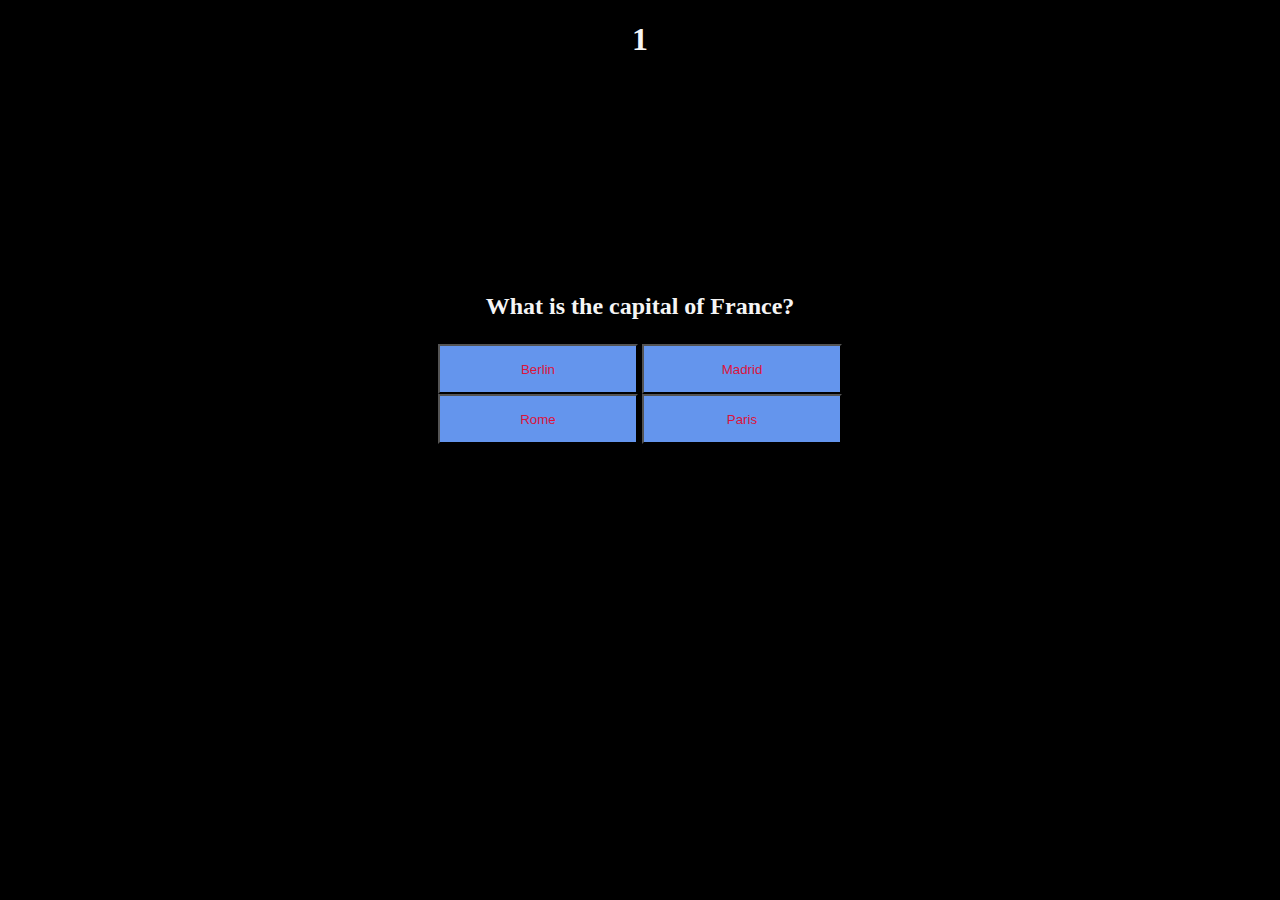
==== Questions.html @ bada8025 "HTML and CSS" ====
<!DOCTYPE html>
<html lang="en">
<head>
    <meta charset="UTF-8">
    <meta name="viewport" content="width=device-width, initial-scale=1.0">
    <title>Quiz</title>
    <link rel="stylesheet" href="Style.css">
</head>
<body>
    <h1 id="Page">1</h1>
    <div id="Question">
        <h3>What is the capital of France?</h3>
        <span>
            <button id="Choice#1">Berlin</button>
            <button id="Choice#2">Madrid</button>
        </span><br>
        <span>
            <button id="Choice#3">Rome</button>
            <button id="Choice#4">Paris</button>
        </span>
    </div>
</body>
</html>
---- Style.css ----
#Start {
    text-align: center;
    padding-top: 25%;
}

#Question {
    text-align: center;
    padding-top: 15%;
}

body {
    background-color: black;
    text-align: center;
}

h1 {
    color: whitesmoke;
    font-family: 'Times New Roman', Times, serif;
    font: bold;
    font-size: 2em;
}

h3 {
    color: whitesmoke;
    font-family: 'Times New Roman', Times, serif;
    font: bold;
    font-size: 1.5em;
}

button {
    background-color: cornflowerblue;
    color: crimson;
    width: 200px;
    height: 50px;
}

button:active {
    background-color: crimson;
    color: cornflowerblue;
}

button:hover {
    cursor: pointer;
    background-color: crimson;
    color: cornflowerblue;
}
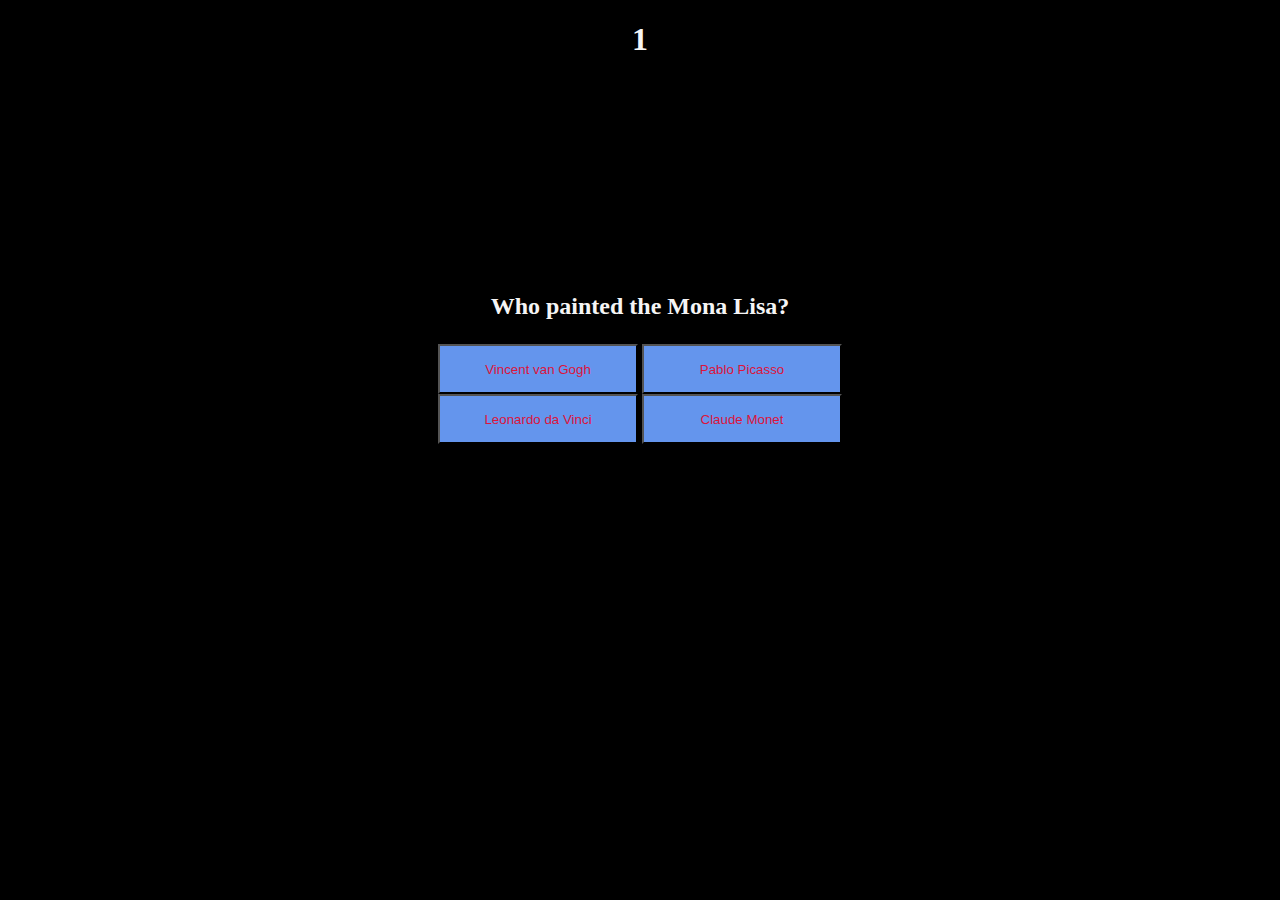
==== commit bfe13ce3: "Last Javascript" ====
--- a/Questions.html
+++ b/Questions.html
@@ -8,8 +8,10 @@
 </head>
 <body>
     <h1 id="Page">1</h1>
+    <h2 id="Score" hidden>Score</h2>
+    <h3 hidden id="Congrats">Thanks for playing!</h3>
     <div id="Question">
-        <h3>What is the capital of France?</h3>
+        <h3 id="Title">What is the capital of France?</h3>
         <span>
             <button id="Choice#1">Berlin</button>
             <button id="Choice#2">Madrid</button>
@@ -19,5 +21,6 @@
             <button id="Choice#4">Paris</button>
         </span>
     </div>
+    <script src="Script.js"></script>
 </body>
 </html>--- a/Style.css
+++ b/Style.css
@@ -18,6 +18,13 @@
     font-family: 'Times New Roman', Times, serif;
     font: bold;
     font-size: 2em;
+}
+
+h2 {
+    color: whitesmoke;
+    font-family: 'Times New Roman', Times, serif;
+    font: bold;
+    font-size: 1.75em;
 }
 
 h3 {
